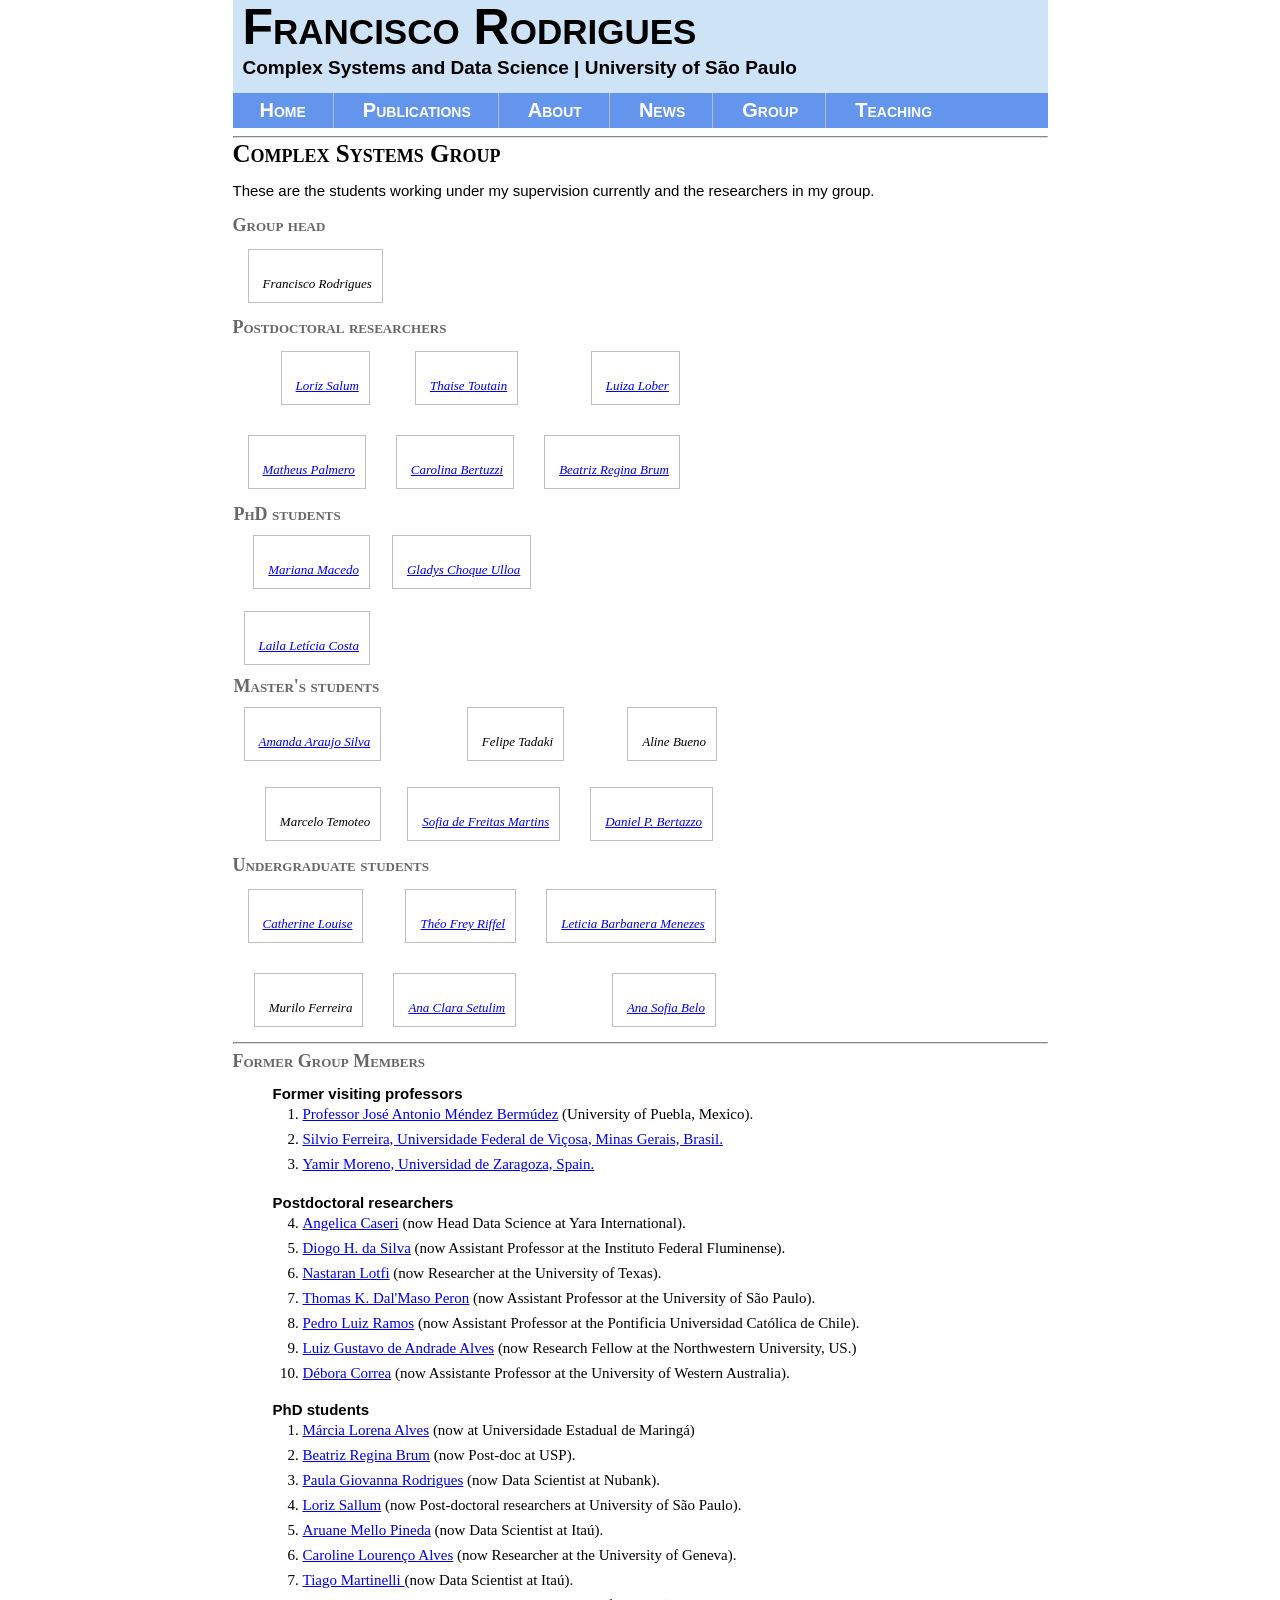
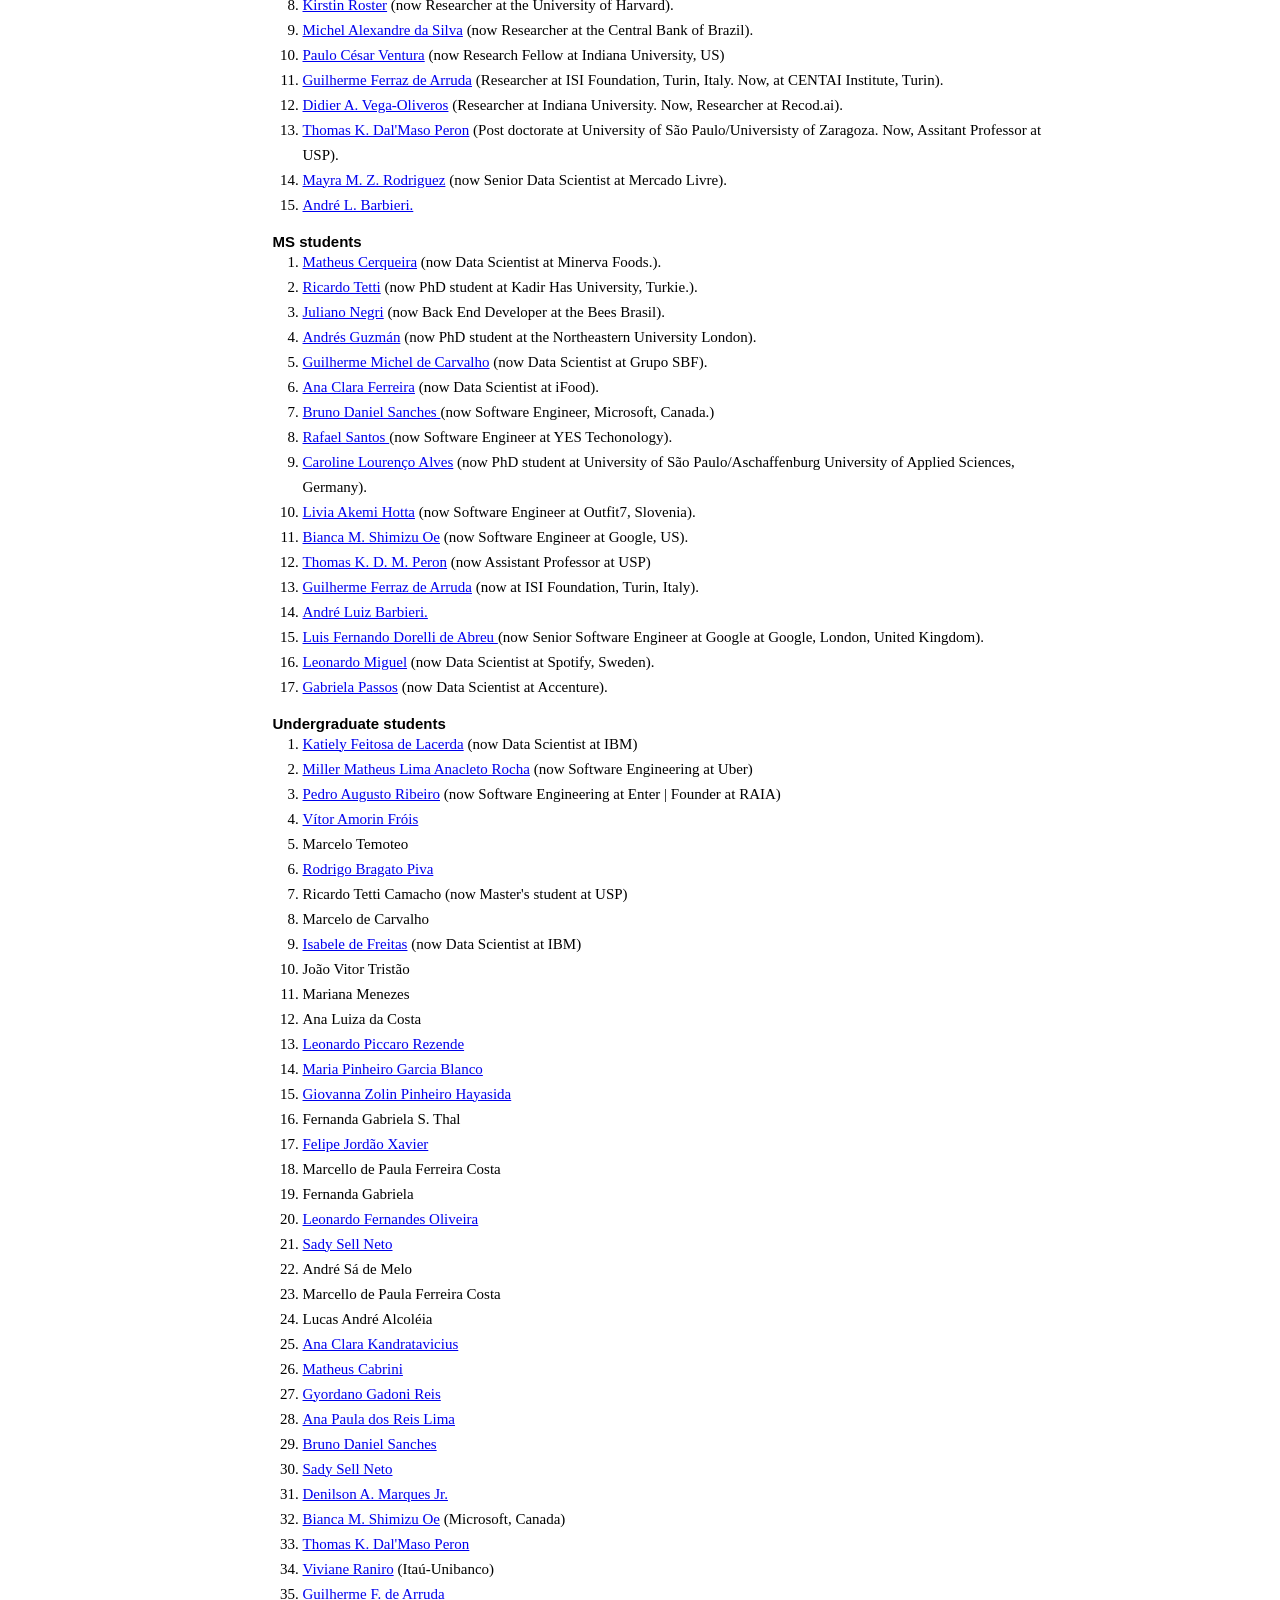
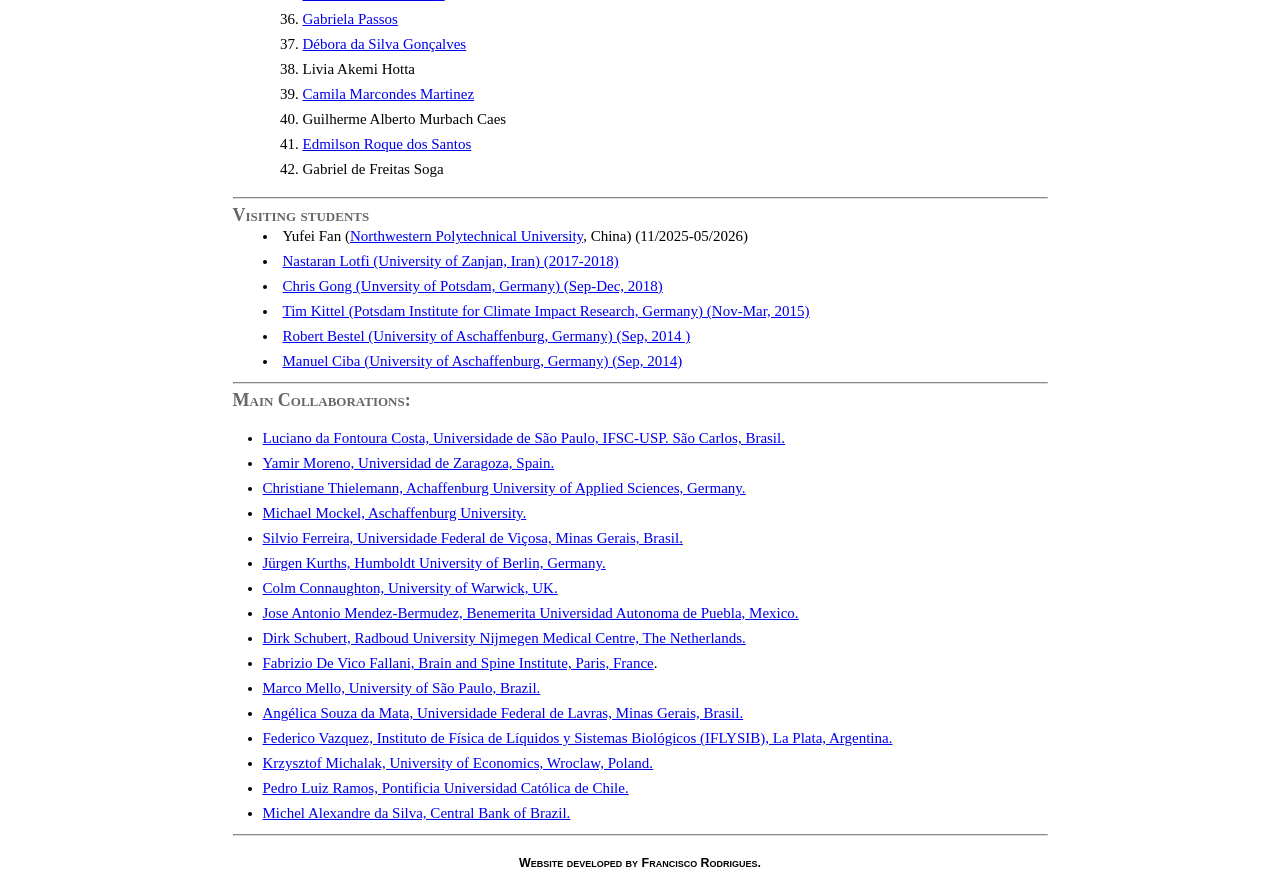
==== group.html @ 9300406d "Add files via upload" ====
<!DOCTYPE html>
<html lang="en">
  <header>
    <meta charset="UTF-8">
    <title>Francisco A. Rodrigues Website</title>
    <link rel="stylesheet" type="text/css" href="style.css">
  </header>

  <body>
        
   <h1 class="banner"> Francisco Rodrigues	  
	<subheader class="sb">
		<p>Complex Systems and Data Science |  University of São Paulo</p>
	</subheader>
	</h1>

	  
<! Menu />
    <nav>
      <ul>
        <li class="l1"><a href="index.html">Home</a></li>
        <li class="l1"><a href="publications.html">Publications</a></li>
        <li class="l1"><a href="about.html">About</a></li>
        <li class="l1"><a href="news.html">News</a></li>
        <li class="l1"><a href="group.html">Group</a></li>
        <li class="l1"><a href="teaching.html">Teaching</a></li>
        </ul>
    </nav>
	  
	  <hr>
<! ****************** />	  
	<rseclarge>Complex Systems Group</rseclarge>  <br><br>
	<ptext>These are the students working under my supervision currently and the researchers in my group.</ptext>
	  <br>
	  <br>
	  
      
	<table align="left" width=815px>
		<tbody>
			<tr><rsec>Group head</rsec></tr>
			<tr class='std'>
	
                <td class='std'>
					<figure>
						<img src="Figures/foto-25nova.jpg" alt="" title="" height="210" width="auto"; class = "student"/>
						<figcaption>Francisco Rodrigues</figcaption>
					</figure>
				</td>
			</tr>
		</table>
	  <br>
      
	<table align="left" width=815px>
        
		<tbody>
			<tr><rsec>Postdoctoral researchers</rsec></tr>
			<tr class='std'>
                
            <td>
                <figure>
				<img src="students/Loriz.jpeg" alt="" title="" class="figure" height="165" width="auto"/>
						<figcaption><a href="https://scholar.google.com.br/citations?user=68PpKMAAAAAJ&hl=pt-BR/" target="_blank">Loriz Salum</a></figcaption>
				</figure>						            
            </td>
                
            <td>
                <figure>
				<img src="students/thaise.jpg" alt="" title="" class="figure" height="165" width="auto"/>
						<figcaption><a href="https://scholar.google.com/citations?user=avYX0DcAAAAJ&hl=pt-BR/" target="_blank">Thaise Toutain</a></figcaption>
				</figure>						            
            </td>
                                
				<td class='std'>
					<figure>
						<img src="students/luiza-lober.png" alt="" title="" height="165" width="auto"; class = "student"/>
						<figcaption><a href="https://scholar.google.com/citations?user=IzKOyzIAAAAJ&hl=pt-BR" target="_blank">Luiza Lober</a></figcaption>
					</figure>
				</td>
            </tr>
            <tr>

                <td class='std'>
					<figure>
						<img src="students/matheus-palmero.jpg" alt="" title="" height="165" width="auto"; class = "student"/>
						<figcaption><a href="https://bv.fapesp.br/pt/pesquisador/170763/matheus-palmero-silva/" target="_blank"> Matheus Palmero</a></figcaption>
					</figure>
				</td>       
                
                <td class='std'>
					<figure>
						<img src="students/carolina.jpg" alt="" title="" height="165" width="auto"; class = "student"/>
						<figcaption><a href="https://www.linkedin.com/in/carolina-bertuzzi/" target="_blank"> Carolina Bertuzzi</a></figcaption>
					</figure>
				</td>
				
            	<td class='std'>
					<figure>
						<img src="students/beatriz2.jpg" alt="" title="" class="student" height="165" width="auto"/>
                        <figcaption><a href="https://www.linkedin.com/in/beatriz-regina-brum-695421302/?originalSubdomain=br" target="_blank">Beatriz Regina Brum</a></figcaption>
					</figure>						
				</td>	

            </tr>
		  </tbody>
		</table>
	  	<! ****************** />	    
      

	<table align="left" width=815px>
		<tbody>
            <tr><td><rsec>PhD students</rsec> </td></tr>
			<tr class='std'>

            <td align="center">
					<div>
						<figure>
							<img src="students/mariana.jpg" alt="" title="" class="figure" height="165" width="auto"/>
							 <figcaption><a href="https://www.linkedin.com/in/mariana-macedo-dos-santos/?originalSubdomain=br" target="_blank">Mariana Macedo</a></figcaption>
						</figure>						
					</div>										
			</td>
                
            <td align="center">
					<div>
						<figure>
							<img src="students/gladys.jpg" alt="" title="" class="figure" height="165" width="auto"/>
							 <figcaption><a href="https://www.linkedin.com/in/gladys-choque-ulloa/" target="_blank">Gladys Choque Ulloa</a></figcaption>
						</figure>						
					</div>										
			</td>

            </tr>
            <tr>

                
                <td align="center">
					<div>
						<figure>
							<img src="students/laila.jpg" alt="" title="" class="figure" height="165" width="auto"/>
							 <figcaption><a href="https://www.linkedin.com/in/laila-let%C3%ADcia-da-silva-costa-7508a2193/" target="_blank">Laila Letícia Costa</a></figcaption>
						</figure>						
					</div>										
			</td>

            </tr>
    </tbody>
	 </table>
	  <! ****************** />	  
  
	  <! TABLE />
	<table align="left" width=815px>
		<tbody> 
			<!*********************************************/>
			<tr><td><rsec>Master's students</rsec></td>  </tr>
			<tr> <!row in html table>
				<! First column of the table/>

				<td align="center">
					<div>
						<figure>
							<img src="students/amanda.jpg" alt="" title="" class="figure" height="165" width="auto"/>
                            <figcaption><a href="https://br.linkedin.com/in/amanda-araujo-silva" target="_blank">Amanda Araujo Silva</a></figcaption>
						</figure>						
					</div>										
				</td>
                
                <td align="center">
					<div>
						<figure>
							<img src="students/unknown.gif" alt="" title="" class="figure" height="165" width="auto"/>
							<figcaption>Felipe Tadaki</figcaption>
						</figure>						
					</div>										
				</td>   
				
			<td align="center">
					<div>
						<figure>
							<img src="students/unknown-woman.jpg" alt="" title="" class="figure" height="165" width="auto"/>
							<figcaption>Aline Bueno</figcaption>
						</figure>						
					</div>										
			</td>
				
			</tr>
			<tr>
            <td align="center">
					<div>
						<figure>
							<img src="students/unknown.gif" alt="" title="" class="figure" height="165" width="auto"/>
							<figcaption>Marcelo Temoteo</figcaption>
						</figure>						
					</div>										
			</td>
                
            	<td class='std'>
					<figure>
						<img src="students/sofia.jpg" alt="" title="" class="student" height="165" width="auto"/>
                        <figcaption><a href="https://www.linkedin.com/in/sofia-defreitas/" target="_blank">Sofia de Freitas Martins</a></figcaption>
					</figure>						
				</td>	
				
				<td class='std'>
					<figure>
						<img src="students/daniel.jpg" alt="" title="" class="student" height="165" width="auto"/>
                        <figcaption><a href="https://www.linkedin.com/in/daniel-bertazzo-19738b1a1/" target="_blank">Daniel P. Bertazzo</a></figcaption>
					</figure>						
				</td>	

            </tr>    
		</tbody>			
	  </table>
	  
	  	 <br>
	  <table align="left" width=815px>
		<tbody>
			<tr><rsec>Undergraduate students</rsec></tr>
			<tr class='std'>

    
            <td class='std'>
					<figure>
						<img src="students/catherine.jpg" alt="" title="" height="165" width="auto"; class = "student"/>
						<figcaption><a href="https://www.linkedin.com/in/catherine-louise-ribeiro/" target="_blank">Catherine Louise</a></figcaption>
					</figure>
            </td>
                <td class='std'>
					<figure>
						<img src="students/theo.jpg" alt="" title="" height="165" width="auto"; class = "student"/>
						<figcaption><a href="https://www.linkedin.com/in/theoriffel/" target="_blank">Théo Frey Riffel</a></figcaption>
					</figure>
                </td>     
                <td class='std'>
					<figure>
						<img src="students/leticia2.jpg" alt="" title="" height="165" width="auto"; class = "student"/>
						<figcaption><a href="https://www.linkedin.com/in/leticiabarbanera/" target="_blank">Leticia Barbanera Menezes</a></figcaption>
					</figure>
                </td>        
            </tr>      	
			<tr>
			  <td class='std'>
					<figure>
						<img src="students/unknown.gif" alt="" title="" height="165" width="auto"; class = "student"/>
						<figcaption>Murilo Ferreira</figcaption>
					</figure>
                </td>        
			
				<td class='std'>
					<figure>
						<img src="students/ana-clara" alt="" title="" height="165" width="auto"; class = "student"/>
						<figcaption><a href="https://www.linkedin.com/in/ana-clara-setulim-b22707291/" target="_blank">Ana Clara Setulim</a></figcaption>
					</figure>
                </td>      
				
							<td class='std'>
					<figure>
						<img src="students/ana-sofia.png" alt="" title="" height="165" width="auto"; class = "student"/>
						<figcaption><a href="https://www.linkedin.com/in/ana-sofia-damasceno" target="_blank">Ana Sofia Belo</a></figcaption>
					</figure>
                </td>     
			</tr>
          </tbody>
		</table>
      <br>
      
	<! ****************** />	    
    <hr>
	
	  <rsec>Former Group Members</rsec>  
      <br>
      
      <ol>	  
	  <b>Former visiting professors</b>
         <li class="cv"><a href="http://www.ifuap.buap.mx/~jmendezb" target="_blank">Professor José Antonio Méndez Bermúdez</a> (University of Puebla, Mexico).</li>
		 <li class="cv"><a href="https://scholar.google.com/citations?user=Xx87EkYAAAAJ&hl=en" target="_blank"> Silvio Ferreira, Universidade Federal de Viçosa, Minas Gerais, Brasil.</a></li>
   	     <li class="cv"><a href="http://cosnet.bifi.es/people/yamir-moreno/" target="_blank"> Yamir Moreno, Universidad de Zaragoza, Spain. </a></li>

      <br>
        <b>Postdoctoral researchers</b>

		<li class="cv"><a href="https://www.linkedin.com/in/angelica-n-caseri-ph-d-2a19aa4b/" target="_blank">Angelica Caseri</a> (now Head Data Science at Yara International).</li>
          
        <li class="cv"><a href="https://bv.fapesp.br/pt/bolsas/198302/localizacao-em-processos-de-espalhamento-em-redes-complexas/" target="_blank">Diogo H. da Silva</a> (now Assistant Professor at the Instituto Federal Fluminense).</li>


        <li class="cv"><a href="https://bv.fapesp.br/pt/pesquisador/712083/nastaran-lotfi" target="_blank">Nastaran Lotfi</a> (now Researcher at the University of Texas).</li>

          
        <li class="cv"><a href="https://bv.fapesp.br/en/bolsas/173077/analysis-of-epidemic-and-synchronization-processes-in-complex-networks/" target="_blank">Thomas K. Dal'Maso Peron</a> (now Assistant Professor at the University of São Paulo).</li>
          
        <li class="cv"><a href="https://scholar.google.com/citations?user=gEfFWzQAAAAJ&hl=en" target="_blank">Pedro Luiz Ramos</a> (now Assistant Professor at the Pontificia Universidad Católica de Chile).</li>
          
        <li class="cv"><a href="https://lgaalves.github.io/" target="_blank">Luiz Gustavo de Andrade Alves</a> (now Research Fellow at the Northwestern University, US.)</li>
          
         <li class="cv"><a href="http://research-repository.uwa.edu.au/en/persons/debora-correa(4aa94fd8-29d1-417f-878b-91046597687f)/publications.html" target="_blank">Débora Correa</a> (now Assistante Professor at the University of Western Australia).</li>
	  </ol>
	  <ol>
	  	   <b>PhD students</b>
                
		<li class="cv"><a href="http://orcid.org/0000-0002-1098-1944" target="_blank">Márcia Lorena Alves</a> (now at Universidade Estadual de Maringá)</li>
 
		  
        <li class="cv"><a href="https://www.linkedin.com/in/beatriz-regina-brum-695421302" target="_blank">Beatriz Regina Brum</a> (now Post-doc at USP).</li>

		  
        <li class="cv"><a href="https://www.linkedin.com/in/paulagiovanna" target="_blank">Paula Giovanna Rodrigues</a> (now Data Scientist at Nubank).</li>
          
        <li class="cv"><a href="https://scholar.google.com.br/citations?user=68PpKMAAAAAJ&hl=pt-BR/" target="_blank">Loriz Sallum</a> (now Post-doctoral researchers at University of São Paulo).</li>

          
         <li class="cv"><a href="https://bv.fapesp.br/pt/pesquisador/578936/aruane-mello-pineda/" target="_blank">Aruane Mello Pineda</a> (now Data Scientist at Itaú).</li>
          
         <li class="cv"><a href="http://buscatextual.cnpq.br/buscatextual/visualizacv.do?id=K4439592A2" target="_blank">Caroline Lourenço Alves</a> (now Researcher at the University of Geneva).</li>
          
          <li class="cv"><a href="https://bv.fapesp.br/pt/bolsas/182595/reconstrucao-de-redes-complexas-atraves-de-informacao-causal" target="_blank">Tiago Martinelli </a>(now Data Scientist at Itaú).</li> 
          
         <li class="cv"><a href="https://scholar.google.com/citations?user=dSmNi-AAAAAJ&hl=en" target="_blank">Kirstin Roster</a> (now Researcher at the University of Harvard).</li>
          
         <li class="cv"><a href="https://scholar.google.com/citations?user=WYlFYPEAAAAJ&hl=en" target="_blank">Michel Alexandre da Silva</a> (now Researcher at the Central Bank of Brazil).</li>
          
          <li class="cv"><a href="https://scholar.google.com.br/citations?user=LNQ26BcAAAAJ&hl=pt-BR" target="_blank">Paulo César Ventura</a> (now Research Fellow at Indiana University, US)</li>
        
          <li class="cv"><a href="https://www.researchgate.net/profile/Guilherme_Ferraz_de_Arruda" target="_blank"> Guilherme Ferraz de Arruda</a> (Researcher at ISI Foundation, Turin, Italy. Now, at CENTAI Institute, Turin).</li>
          
		  <li class="cv"><a href="https://scholar.google.com/citations?user=NGEqrT0AAAAJ&hl=en" target="_blank"> Didier A. Vega-Oliveros</a> (Researcher at Indiana University. Now, Researcher at Recod.ai).
		  </li>
          
		  <li class="cv"><a href="https://www.researchgate.net/profile/Thomas_Peron" target="_blank">Thomas K. Dal'Maso Peron</a> (Post doctorate at University of São Paulo/Universisty of Zaragoza. Now, Assitant Professor at USP).
              
		  </li>
		  <li class="cv"><a href="https://www.linkedin.com/in/mayra-mercedes-zegarra-pimenta-6b7194154/" target="_blank">Mayra M. Z. Rodriguez</a> (now Senior Data Scientist at Mercado Livre).
              
          <li class="cv"><a href="https://scholar.google.com/citations?user=tylaKAMAAAAJ&hl=pt-BR" target="_blank">André L. Barbieri.</a> 
		  </li>
      </ol>
      
	  <ol>
		  <b>MS students</b>
		  
          <li class="cv"><a href="https://bv.fapesp.br/pt/pesquisador/715203/matheus-victal-cerqueira/" target="_blank">Matheus Cerqueira</a> (now Data Scientist at Minerva Foods.).</li>
                  
          <li class="cv"><a href="https://bv.fapesp.br/pt/pesquisador/720683/ricardo-tetti-camacho/" target="_blank">Ricardo Tetti</a> (now PhD student at Kadir Has University, Turkie.).</li>

          <li class="cv"><a href="https://www.linkedin.com/in/julianodnegri/?originalSubdomain=br" target="_blank">Juliano Negri</a> (now Back End Developer at the Bees Brasil).</li>
          
          <li class="cv"><a href="https://bv.fapesp.br/pt/bolsas/201752/processos-epidemicos-nao-markovianos-em-redes-complexas" target="_blank">Andrés Guzmán</a> (now PhD student at the Northeastern University London).</li>
          
          <li class="cv"><a href="https://www.teses.usp.br/teses/disponiveis/104/104131/tde-07062022-132235/pt-br.php" target="_blank">Guilherme Michel de Carvalho</a> (now Data Scientist at Grupo SBF).</li>
          
          <li class="cv"><a href="https://www.linkedin.com/in/ana-clara-kandratavicius-ferreira-64654b111" target="_blank">Ana Clara Ferreira</a> (now Data Scientist at iFood).</li>
          
         <li class="cv"><a href="https://bv.fapesp.br/en/bolsas/163599/propagation-of-epidemics-and-rumors-in-adaptative-networks/" target="_blank">Bruno Daniel Sanches </a>(now Software Engineer, Microsoft, Canada.)</li>
          
          <li class="cv"><a href="https://www.linkedin.com/in/rafael-j-pagliuca-dos-santos-7a08b9a1" target="_blank">Rafael Santos </a>(now Software Engineer at YES Techonology).</li>
          
          <li class="cv"><a href="http://buscatextual.cnpq.br/buscatextual/visualizacv.do?id=K4439592A2" target="_blank">Caroline Lourenço Alves</a> (now PhD student at University of São Paulo/Aschaffenburg University of Applied Sciences, Germany).
          </li>
          
		  <li class="cv"><a href="https://www.linkedin.com/in/livia-akemi-h-78975965/" target="_blank">Livia Akemi Hotta</a> (now Software Engineer at Outfit7, Slovenia).</li>
          
		  <li class="cv"><a href="https://www.linkedin.com/in/bimaoe/" target="_blank"> Bianca M. Shimizu Oe</a> (now Software Engineer at Google, US).</li>
          
		  <li class="cv"><a href="https://www.researchgate.net/profile/Thomas_Peron" target="_blank">Thomas K. D. M. Peron</a> (now Assistant Professor at USP)</li>
        <li class="cv"><a href="https://www.researchgate.net/profile/Guilherme_Ferraz_de_Arruda" target="_blank"> Guilherme Ferraz de Arruda</a> (now at ISI Foundation, Turin, Italy).</li>
          
          <li class="cv"><a href="https://scholar.google.com/citations?user=tylaKAMAAAAJ&hl=pt-BR" target="_blank">André Luiz Barbieri.</a></li>
          
		  <li class="cv"><a href="https://www.linkedin.com/in/lfdorelli/" target="_blank"> Luis Fernando Dorelli de Abreu </a> (now Senior Software Engineer at Google at Google, London, United Kingdom).</li>

		  <li class="cv"><a href="https://www.linkedin.com/in/leonardoalvesmiguel/?originalSubdomain=br" target="_blank">Leonardo Miguel</a> (now Data Scientist at Spotify, Sweden).</li>
           
        <li class="cv"><a href="https://www.linkedin.com/in/gabriela-passos-22020487/" target="_blank">Gabriela Passos</a> (now Data Scientist at  Accenture).</li>

	  </ol>
	  <ol>
		  <b>Undergraduate students</b>   
		  <li class="cv"><a href="https://www.linkedin.com/in/katielylacerda/">Katiely Feitosa de Lacerda</a> (now Data Scientist at IBM)</li>
		  <li class="cv"><a href="https://www.linkedin.com/in/anacletomiller">Miller Matheus Lima Anacleto Rocha</a> (now Software Engineering at Uber)</li>
          <li class="cv"><a href="https://www.linkedin.com/in/pedroaurgomes/">Pedro Augusto Ribeiro</a> (now Software Engineering at Enter | Founder at RAIA)</li>
          <li class="cv"><a href="https://bv.fapesp.br/pt/pesquisador/732296/vitor-amorim-frois/">Vítor Amorin Fróis</a></li>
          <li class="cv">Marcelo Temoteo</li>
          <li class="cv"><a href="https://bv.fapesp.br/pt/bolsas/196342/predicao-de-conexoes-em-redes-de-colaboracao-cientifica/">Rodrigo Bragato Piva</a></li>
          <li class="cv">Ricardo Tetti Camacho (now Master's student at USP)</li>
          <li class="cv">Marcelo de Carvalho</li>
          <li class="cv"><a href="https://bv.fapesp.br/en/bolsas/193044/seasonal-diseases-on-complex-networks/">Isabele de Freitas</a> (now Data Scientist at IBM)</li>
          <li class="cv">João Vitor Tristão</li>
          <li class="cv">Mariana Menezes</li>
          <li class="cv">Ana Luiza da Costa</li>
          <li class="cv"><a href="https://www.linkedin.com/in/leonardopiccaro/?originalSubdomain=br">Leonardo Piccaro Rezende</a></li>
          <li class="cv"><a href="https://bv.fapesp.br/pt/pesquisador/697441/maria-pinheiro-garcia-blanco/">Maria Pinheiro Garcia Blanco</a></li>
          <li class="cv"><a href="https://www.linkedin.com/in/giovanna-zolin-p-hayasida-15175816b/?originalSubdomain=br">Giovanna Zolin Pinheiro Hayasida</a></li>
          <li class="cv">Fernanda Gabriela S. Thal</li>
          <li class="cv"><a href="https://www.linkedin.com/in/felipe-jord%C3%A3o-xavier-935793169/?originalSubdomain=br">Felipe Jordão Xavier</a></li>
          <li class="cv">Marcello de Paula Ferreira Costa</li>
          <li class="cv">Fernanda Gabriela</li>  
          <li class="cv"><a href="https://www.linkedin.com/in/leonardo-fernandes-425a5b148/">Leonardo Fernandes Oliveira</a></li>
		  <li class="cv"><a href="http://bv.fapesp.br/en/bolsas/165259/development-of-a-parallel-library-for-calculation-of-measures-in-complex-networks">Sady Sell Neto</a></li>
		  <li class="cv">André Sá de Melo</li>
          <li class="cv">Marcello de Paula Ferreira Costa</li>
          <li class="cv">Lucas André Alcoléia</li>
		  <li class="cv"><a href="https://www.linkedin.com/in/ana-clara-kandratavicius-ferreira-64654b111" target="_blank">Ana Clara Kandratavicius</a></li>
		  <li class="cv"><a href="https://github.com/matheuscabrini" target="_blank">Matheus Cabrini</a></li>
		  <li class="cv"><a href = "http://www.bv.fapesp.br/pt/pesquisador/683445/gyordano-gadoni-reis/" target="_blank"> Gyordano Gadoni Reis</a></li>
		  <li class="cv"><a href="http://www.bv.fapesp.br/en/pesquisador/683093/ana-paula-dos-reis-lima/" target="_blank">Ana Paula dos Reis Lima</a></li>
		  <li class="cv"><a href="http://www.bv.fapesp.br/pt/pesquisador/682627/bruno-daniel-sanches-da-silva/" target="_blank">Bruno Daniel Sanches</a></li>
		  <li class="cv"><a href="http://www.bv.fapesp.br/en/bolsas/165259/development-of-a-parallel-library-for-calculation-of-measures-in-complex-networks/" target="_blank">Sady Sell Neto</a></li>
		  <li class="cv"><a href="http://www.bv.fapesp.br/en/pesquisador/680843/denilson-antonio-marques-junior/" target="_blank">Denilson A. Marques Jr.</a></li>
		  <li class="cv"><a href="http://www.bv.fapesp.br/en/pesquisador/106745/bianca-madoka-shimizu-oe/" target="_blank"> Bianca M. Shimizu Oe</a> (Microsoft, Canada)</li>
		  <li class="cv"><a href="https://www.researchgate.net/profile/Thomas_Peron" target="_blank">Thomas K. Dal'Maso Peron</a></li>
		  <li class="cv"><a href="https://www.linkedin.com/in/viviane-raniro-59299428" target="_blank"> Viviane Raniro</a> (Itaú-Unibanco)</li>
		  <li class="cv"><a href="https://www.researchgate.net/profile/Guilherme_Ferraz_de_Arruda" target="_blank">Guilherme F. de Arruda</a></li>
		  <li class="cv"> <a href="https://www.linkedin.com/in/gabriela-passos-22020487/" target="_blank">Gabriela Passos</a></li>
		  <li class="cv"><a href="https://www.linkedin.com/in/d%25C3%25A9bora-gon%25C3%25A7alves-15ba712a/?ppe=1" target="_blank">Débora da Silva Gonçalves</a></li>
		  <li class="cv">Livia Akemi Hotta</li>
		  <li class="cv"><a href="https://www.linkedin.com/in/camilamarcondesmartinez/?ppe=1" target="_blank">Camila Marcondes Martinez</a></li>
		  <li class="cv">Guilherme Alberto Murbach Caes</li>
		  <li class="cv"><a href="https://bv.fapesp.br/en/pesquisador/672142/edmilson-roque-dos-santos/" target="_blank">Edmilson Roque dos Santos</a></li>
		  <li class="cv">Gabriel de Freitas Soga</li>
		  </ol>
	  
	  <hr>
      
      <rsec>Visiting students</rsec>  
	  <li class="cv">Yufei Fan (<a href="https://en.nwpu.edu.cn" target="_blank">Northwestern Polytechnical University</a>, China) (11/2025-05/2026)</li>  
		  <li class="cv"><a href="https://www.researchgate.net/profile/Nastaran_Lotfi" target="_blank">Nastaran Lotfi (University of Zanjan, Iran) (2017-2018)</a></li>
           <li class="cv"><a href="http://www.stat.physik.uni-potsdam.de/~cgong/website/index.php?id=home" target="_blank">Chris Gong (Unversity of Potsdam, Germany) (Sep-Dec, 2018)</a></li>
           <li class="cv"><a href="https://www.pik-potsdam.de/members/kittel" target="_blank">Tim Kittel (Potsdam Institute for Climate Impact Research, Germany) (Nov-Mar, 2015)</a></li>
	  	  <li class="cv"><a href="https://www.researchgate.net/profile/Robert_Bestel" target="_blank">Robert Bestel (University of Aschaffenburg, Germany) (Sep, 2014 )</a></li>
		  <li class="cv"><a href="https://www.researchgate.net/profile/Manuel_Ciba" target="_blank">Manuel Ciba (University of Aschaffenburg, Germany) (Sep, 2014)</a></li>
      <hr>

	  
	  <rsec>Main Collaborations:</rsec>  
	  <br><br>
	  <ul>
		  <li class="cv"><a href="http://cyvision.ifsc.usp.br/cyvision/" target="_blank">Luciano da Fontoura Costa, Universidade de São Paulo, IFSC-USP. São Carlos, Brasil. </a></li>		  
		  <li class="cv"><a href="http://cosnet.bifi.es/people/yamir-moreno/" target="_blank"> Yamir Moreno, Universidad de Zaragoza, Spain. </a></li>
		  <li class="cv"><a href="https://www.researchgate.net/profile/Christiane_Thielemann" target="_blank"> Christiane Thielemann, Achaffenburg University of Applied Sciences, Germany.</a></li>
          <li class="cv"><a href="https://www.th-ab.de/hochschule/organisation/person/prof-dr-michael-moeckel/" target="_blank"> Michael Mockel, Aschaffenburg University.</a></li>
	      <li class="cv"><a href="https://scholar.google.com/citations?user=Xx87EkYAAAAJ&hl=en" target="_blank"> Silvio Ferreira, Universidade Federal de Viçosa, Minas Gerais, Brasil.</a></li>
		  <li class="cv"><a href="https://www.pik-potsdam.de/members/kurths" target="_blank"> Jürgen Kurths, Humboldt University of Berlin, Germany.</a></li>
          <li class="cv"><a href="http://www.colmconnaughton.net" target="_blank"> Colm Connaughton, University of Warwick, UK.</a></li>
		  <li class="cv"><a href="http://www.ifuap.buap.mx/~jmendezb/" target="_blank"> Jose Antonio Mendez-Bermudez, Benemerita Universidad Autonoma de Puebla, Mexico.</a></li>
		  <li class="cv"><a href="http://www.mbfys.ru.nl/neuropi/index.htm?/members/dschubert" target="_blank">Dirk Schubert, Radboud University Nijmegen Medical Centre, The Netherlands.</a> </li>
		  <li class="cv"><a href="https://sites.google.com/site/devicofallanifabrizio/About" target="_blank">Fabrizio De Vico Fallani, Brain and Spine Institute, Paris, France</a>.</li>
		  <li class="cv"><a href="http://www.marcomello.org/" target="_blank">Marco Mello, University of São Paulo, Brazil.</a></li>
		  <li class="cv"><a href="https://scholar.google.com.br/citations?user=k0p-gpAAAAAJ&hl=en" target="_blank"> Angélica Souza da Mata, Universidade Federal de Lavras, Minas Gerais, Brasil.</a></li>
		  <li class="cv"><a href="https://fedevazmin.wordpress.com" target="_blank"> Federico Vazquez, Instituto de Física de Líquidos y Sistemas Biológicos (IFLYSIB), La Plata, Argentina.</a></li>
          <li class="cv"><a href="https://krzysztof-michalak.pl/" target="_blank"> Krzysztof Michalak, University of Economics, Wroclaw, Poland.</a></li>
           <li class="cv"><a href="https://scholar.google.com/citations?user=gEfFWzQAAAAJ&hl=en/" target="_blank"> Pedro Luiz Ramos, Pontificia Universidad Católica de Chile.</a></li>
          <li class="cv"><a href="https://scholar.google.com/citations?user=WYlFYPEAAAAJ&hl=en/" target="_blank"> Michel Alexandre da Silva, Central Bank of Brazil.</a></li>
	  </ul>

      
   <hr>
    
    
    <aside>
        <h5 align="center">Website developed by Francisco Rodrigues.</h5>
    </aside>

        
   </body>

</html>
---- style.css ----
@charset "UTF-8";


article, aside, footer, head, main, nav, section {
  display: block;
}

html, body, h1, h2, h3, ul, li, a, p, 
article, aside, footer, header, main, nav, section {
  padding: 0;
  margin: 0;
}

/* Title of the page*/
h1.banner{
  background-color:#CEE3F6;
  color: black;
  padding: 10px;
  font-size: 50px;
  font-family: Verdana, sans-serif;
  font-variant: small-caps;
  font-weight: bold;
  line-height: 35px; /*espacamento entre linhas*/
  margin: 0;
}

/* Define the sub-header style */
subheader.sb{
    padding: 0px;  /* altura da barra */
    margin: 0;
    font-family: Verdana, Sans-serif;
	font-size: 19px;
	font-variant: normal;	
	line-height: 30px;
}

/***********MAIN MENU ***/
/* Define the style of the main menu */
nav {
    list-style-type: none;
    margin: 0;
    padding: 0;
    overflow: hidden;
    text-align: left;
    background-color:#6495ED;
}

/* Format the text style of the main menu */
li.l1{
    float: left;
    display: inline;
    margin-left: 0px;
    margin-right: 2px;
    font-size: 20px;
    font-variant: small-caps;
    font-weight: bold;
    font-family: sans-serif;
	border-right: 1px solid #bbb;
}

/* Format the text style of the main menu */
li.l1 a {
    display: inline-block;
    color: white;
    text-align: center;
    padding: 6px 27px;  /* altura da barra */
    text-decoration: none;
}

/* the last item of the menu */
li:last-child {
    border-right: none;
}

/* Menu changes the color according to the mouse movement */
li.l1 a:hover {
    background-color:lightslategray;
}

/***********/


/* Define the body of the page */
body {
  width: 815px;
  margin-left: auto;
  margin-right: auto;
  background-color:white;
  font-family: Helvetica, Arial, sans-serif;
  font-size: 15px;
}

hr {/* horizontal bar */
    display: block;
    margin-top: 0.5em;
    margin-bottom: 0.5em;
    margin-left: auto;
    margin-right: auto;
    border-style: inset;
    border-width: 1px;
	border-color: gainsboro;
}

/****************** TABLE *********************/
/* Table */
table {
	display: table-row;
	border-collapse: collapse;
	border-style: outset;
	border-width: 0px;
}

tr.t1, td.t1 {
	width: 370px;
	height: auto;
    padding: 5px;
	border-style:hidden;
	/*background-color:#e6e6e6;	*/
	background-color:#F5F5F5;
}

tr.t2, td.t2 {
	width: 450px;
	height: 450px;
    padding: 10px;
	border-style:hidden;
	/*background-color: #e6e6e6;*/
	background-color:#F5F5F5;
	
}

tr.tm, td.tm {
	background-color:white;
	width=20px;
	height: 450px;
	padding: 3px;

}

tr.ml, td.ml {
	background-color:#white;
	border-style:hidden;

}

/****************** TABLE *********************/


/****************** MAIN TEXT *********************/

/* Main text of the page */
section {
  background-color: darkgray;
  margin-top: 10px;
  padding: 5px;
}


/* list on the main text */
li.l2{
    margin-left: 30px;
    margin-right: 5px;
    font-size: 15px;
    font-family: Georgia,Times,Times New Roman,serif;
	list-style-position: inside;	
	line-height: 25px; /*espacamento entre linhas*/
}

h10 {/*text describe the page */
	font-family: Georgia,Times,Times New Roman,serif;
	font-size: 15px;
	font-style: normal;
	font-variant: normal;
	line-height: 25px; /*espacamento entre linhas*/
	margin-left: 30px;

}

h11 {/* text under the photo*/
	font-family: Georgia,Times,Times New Roman,serif;
	font-size: 15px;
	font-style: normal;
	font-variant: normal;
	line-height: 20px; /*espacamento entre linhas*/
}

/****************** MAIN TEXT *********************/


aside{
	font-family: Arial,Times,Times New Roman,serif;
	font-size: 15px;
	font-style: normal;
	font-variant: small-caps;

}

psec{ /*publication year*/
	font-family: Verdana,Times,Times New Roman,serif;
	font-size: 18px;
	font-style: normal;
	font-variant:small-caps;
	font-weight: 400;
	line-height: 18px;
	font-weight: bold;
	color: #676769 ;
	margin-left: -30px;
}

/****** PUBLICATIONS ******/
li.lpub{
    margin-left: 0px;
    margin-right: 0px;
	font-family: Verdana,Times,Times New Roman,serif;
	list-style-position:outside;
	font-size: 13px;
}

me {
	font-family: Verdana,Times,Times New Roman,serif;
	font-size: 13px;
	font-style: normal;
	font-variant: normal;
	font-weight: 400;
	line-height: 18.5667px;
	color:cornflowerblue;
}

names {
	font-family: Verdana,Times,Times New Roman,serif;
	font-size: 13px;
	font-style: normal;
	font-variant: normal;
	font-weight: 400;
	line-height: 18.5667px;
	color:black;
}

jtitle{
	font-family: Verdana,Times,Times New Roman,serif;
	font-size: 15px;
	font-style: normal;
	font-variant: normal;
	font-weight: 400;
	line-height: 18.5667px;
	color:brown;
	font-weight: bold;
}

jjournal {
	font-family: Verdana,Times,Times New Roman,serif;
	font-size: 13px;
	font-style: normal;
	font-variant: normal;
	font-weight: 400;
	line-height: 18.5667px;
	font-weight: bold;
	color:darkblue

}

subm {
	font-family: Verdana,Times,Times New Roman,serif;
	font-size: 13px;
	font-style: normal;
	font-variant: normal;
	font-weight: 400;
	line-height: 18.5667px;
	font-weight:100;
	color:gray;

}


jlink{
	font-family: Verdana,Times,Times New Roman,serif;
	font-size: 13px;
	font-style: normal;
	font-variant: normal;
	font-weight: 400;
	line-height: 18.5667px;
	color:cornflowerblue;
}

/************ RESEARCH ***********/

rsec{ /*publication year*/
	font-family: Verdana,Times,Times New Roman,serif;
	font-size: 18px;
	font-style: normal;
	font-variant:small-caps;
	font-weight: 400;
	line-height: 18px;
	font-weight: bold;
	color: #676769 ;
	margin-left: 0px;
	text-align:left;
}

rseclarge{ /*publication year*/
	font-family: Verdana,Times,Times New Roman,serif;
	font-size: 25px;
	font-style: normal;
	font-variant:small-caps;
	font-weight: 400;
	line-height: 18px;
	font-weight: bold;
	color: black;
	margin-left: 0px;
	text-align:left;
}

ptext.text {
	font-family: Georgia,Times,Times New Roman,serif;
	font-size: 15px;
	font-style: normal;
	font-variant: normal;
	font-weight: 500;
	line-height: 15.4px;
	line-height: 25px; /*espacamento entre linhas*/
	text-align: justify;
	display:block;
	margin-left: 15px;
	margin-right: 10px;
	text-indent: 50px; /* espaco da primeira linha*/
}

prefs.refs {
	font-family: Georgia,Times,Times New Roman,serif;
	font-size: 15px;
	font-style: normal;
	font-variant: normal;
	font-weight: 500;
	line-height: 15.4px;
	line-height: 25px; /*espacamento entre linhas*/
	text-align: justify;
	display:block;
	margin-left: 10px;
	text-indent: 0px; /* espaco da primeira linha*/
}


/**** FIGURE ****/

figure {
	/*background: #b2b2b2;*/
	border: thin silver solid;
	display: block;
   	float: right;
   	padding: 10px;
   	margin: 10px 10px 10px 0;
   	text-align: center;
	font-style: italic;
	font-size: 13px;
	font-family: Georgia,Times,Times New Roman,serif;
	margin-left: 10px; 
	margin-right: 10px;		
}

figcaption{
	display:block;
	vertical-align: bottom;
	padding-left: 4px;
}



/***************** ABOUT ***********/

li.cv{
    margin-left: 30px;
    margin-right: 0px;
    font-size: 15px;
    font-family: Georgia,Times,Times New Roman,serif;
	list-style-position: outside;	
	line-height: 25px; /*espacamento entre linhas*/
}

figure.fig {
	/*background: #b2b2b2;*/
	border: thin silver solid;
	display: block;
   	float: right;
   	padding: 10px;
   	margin: 10px 10px 10px 0;
   	text-align: center;
	font-style: italic;
	font-size: 13px;
	font-family: Georgia,Times,Times New Roman,serif;
	margin-left: 10px; 
	margin-right: 10px;		
}


/******* GROUP ********/

tr.std, td.std {
	padding: 5px;
	border-style:hidden;
	/*background-color:#e6e6e6;	*/
	background-color:white;
	align-content: left;
}


figure.student {
	border: thin silver solid;
	display: block;
   	float: right;
   	padding: 0px;
   	margin: 0px 0px 0px 0px;
   	text-align: center;
	font-style: italic;
	font-size: 13px;
	font-family: Georgia,Times,Times New Roman,serif;
	margin-left: 0px; 
	margin-right: 0px;
}


/************* TEACHING *********/
li.teach{
    margin-left: 30px;
    margin-right: 5px;
    font-size: 15px;
    font-family: Georgia,Times,Times New Roman,serif;
	list-style-position: outside;	
	line-height: 25px; /*espacamento entre linhas*/
	
}




/*




aside {
  background-color: #bbbbbb;
  width: 270px;
  float: right;
  padding: 20px;
  margin-top: 10px;
}


footer {
  clear: both;
  background-color: #20416c;
  color: white;
  padding: 5px 20px;
}

*/







/*

h3 {
	font-family: Georgia,Times,Times New Roman,serif;
	font-size: 14px;
	font-style: normal;
	font-variant: normal;
	font-weight: 500;
	line-height: 15.4px;
}
p {
	font-family: Georgia,Times,Times New Roman,serif;
	font-size: 14px;
	font-style: normal;
	font-variant: normal;
	font-weight: 400;
	line-height: 20px;
}
blockquote {
	font-family: Georgia,Times,Times New Roman,serif;
	font-size: 21px;
	font-style: normal;
	font-variant: normal;
	font-weight: 400;
	line-height: 30px;
}
pre {
	font-family: Georgia,Times,Times New Roman,serif;
	font-size: 13px;
	font-style: normal;
	font-variant: normal;
	font-weight: 400;
	line-height: 18.5667px;
}
*/
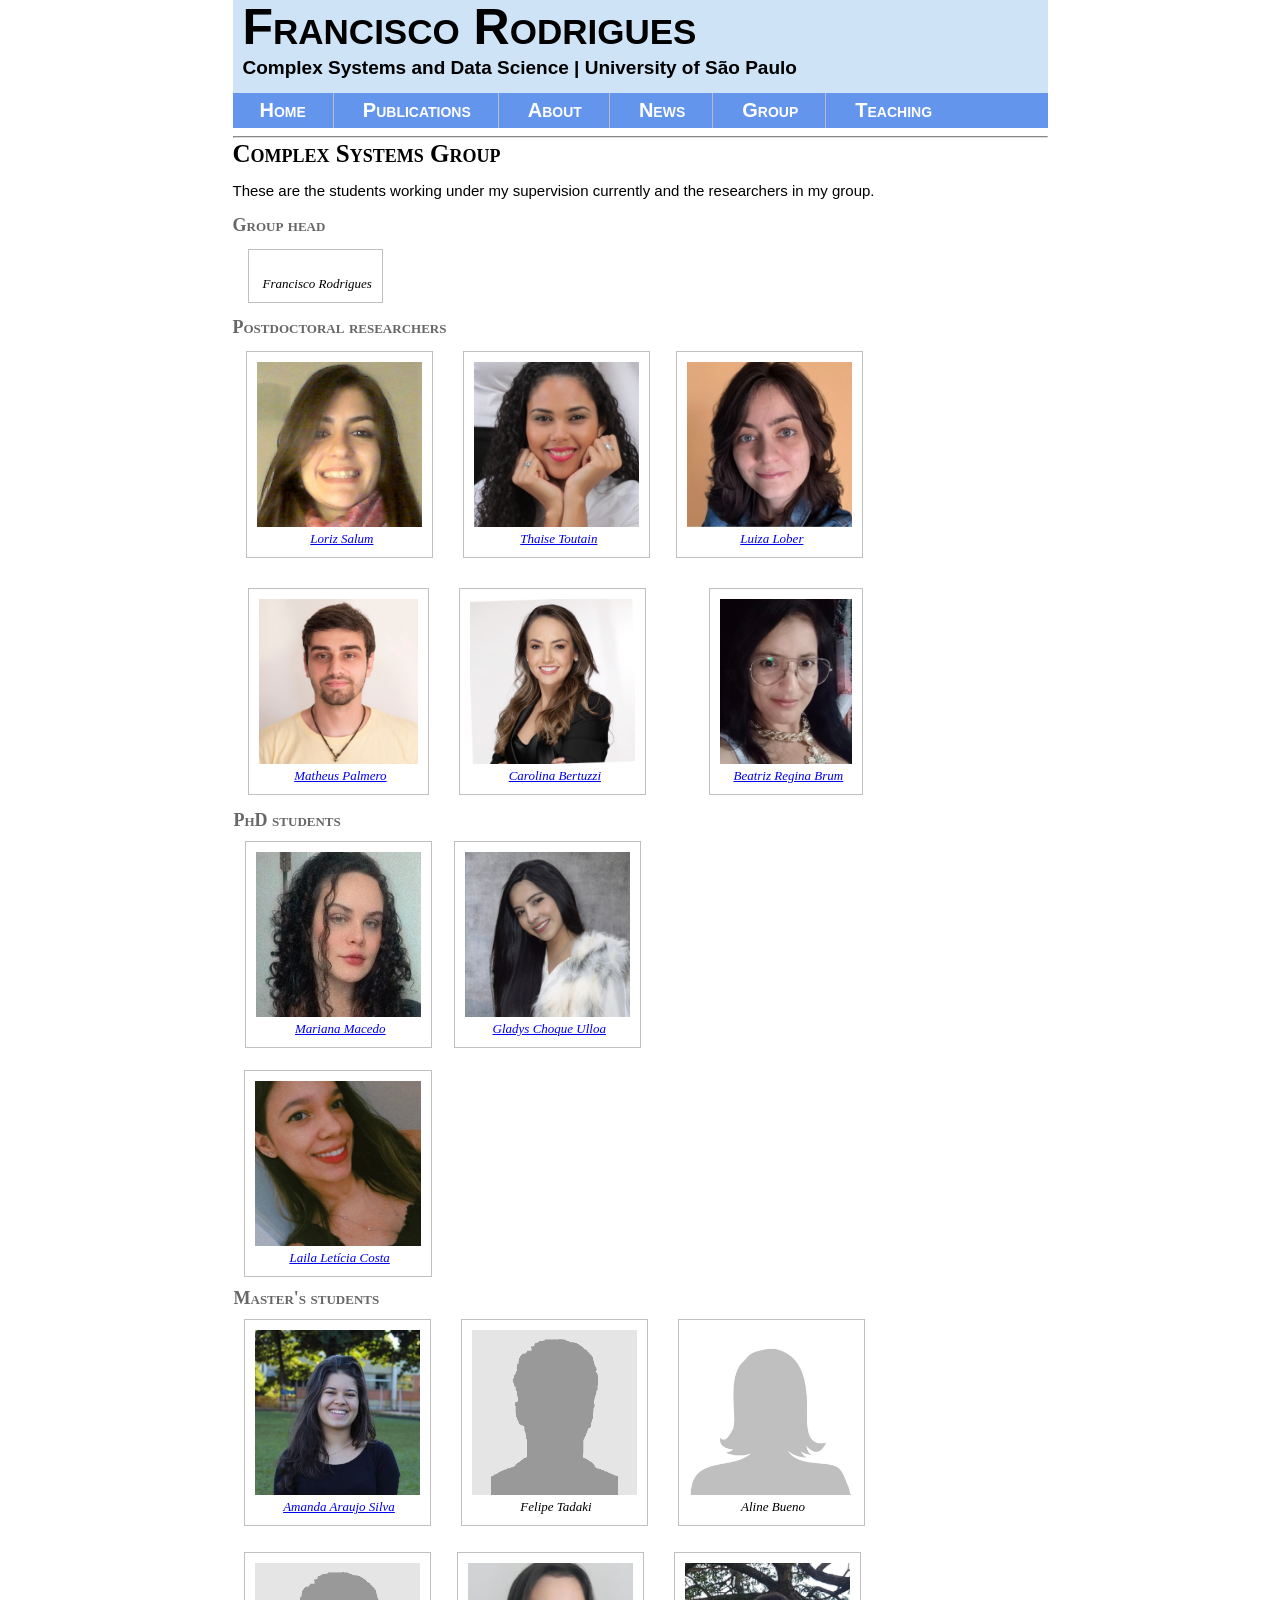
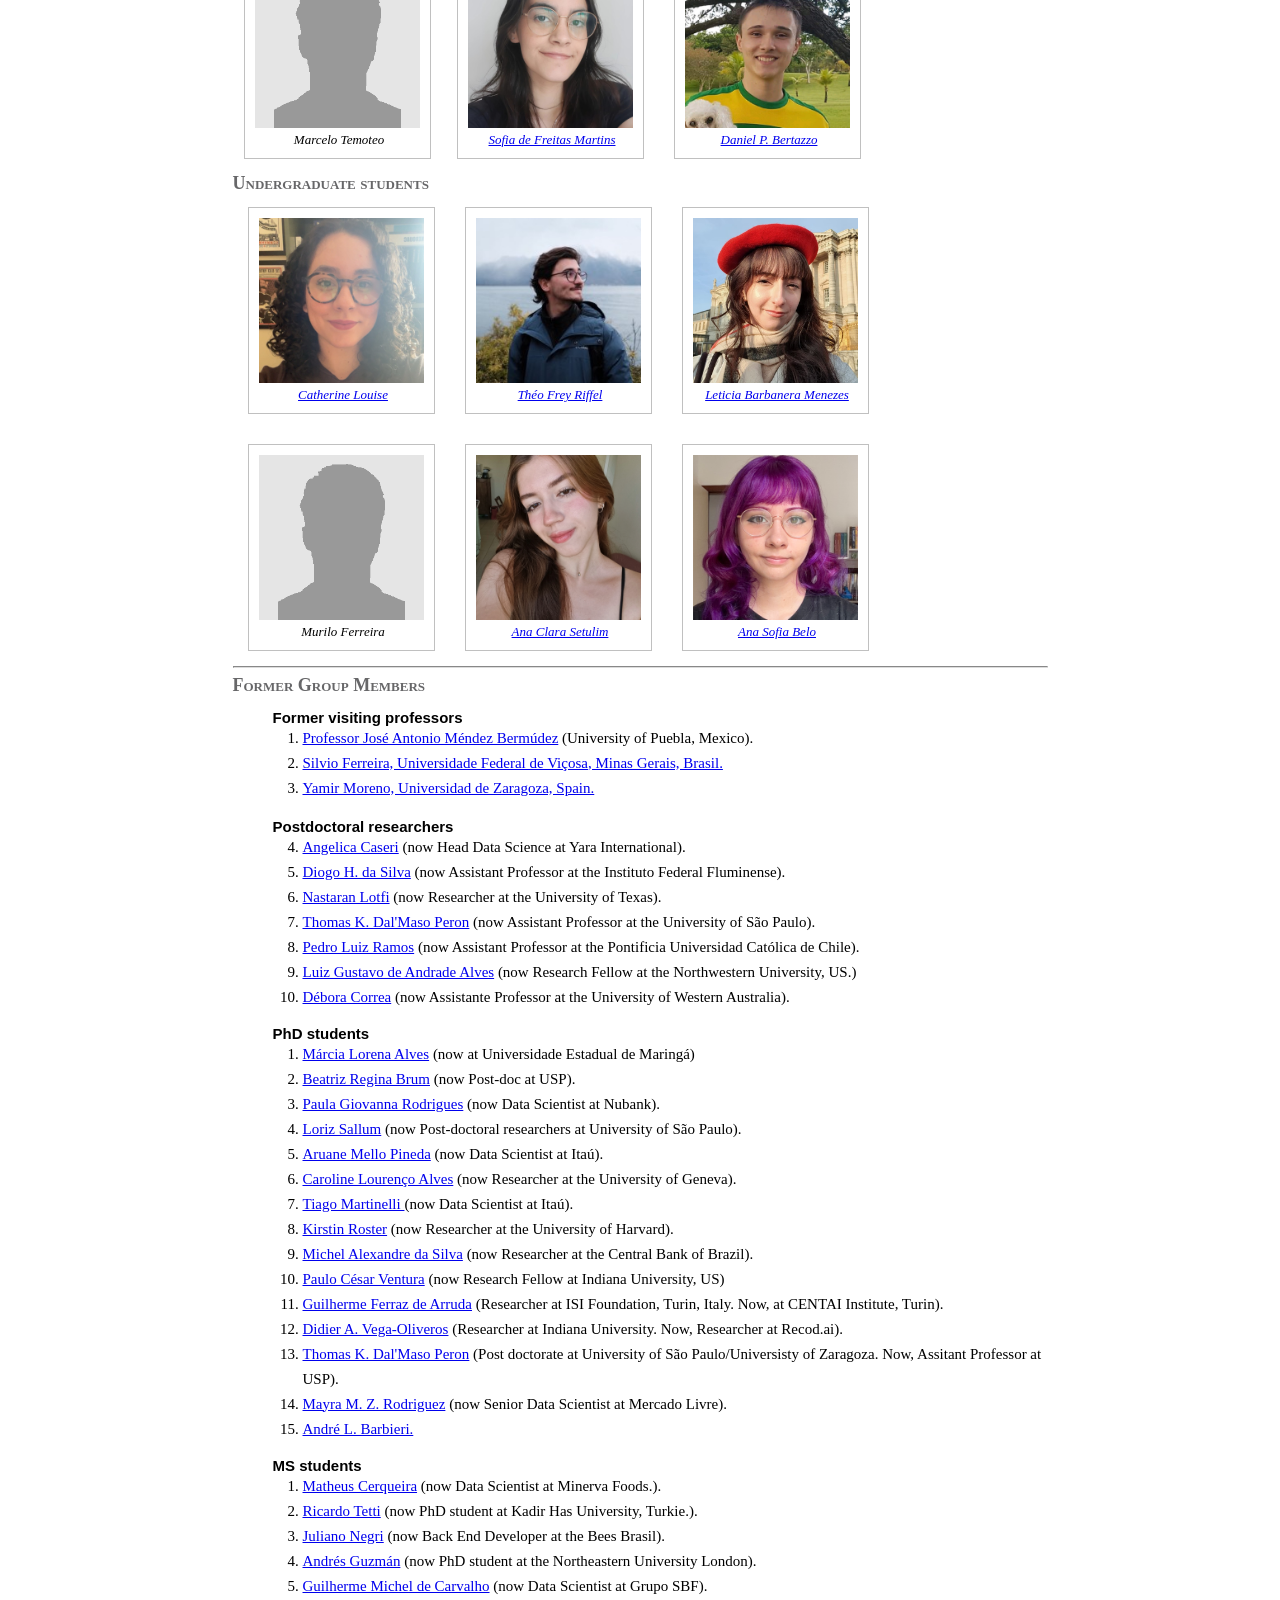
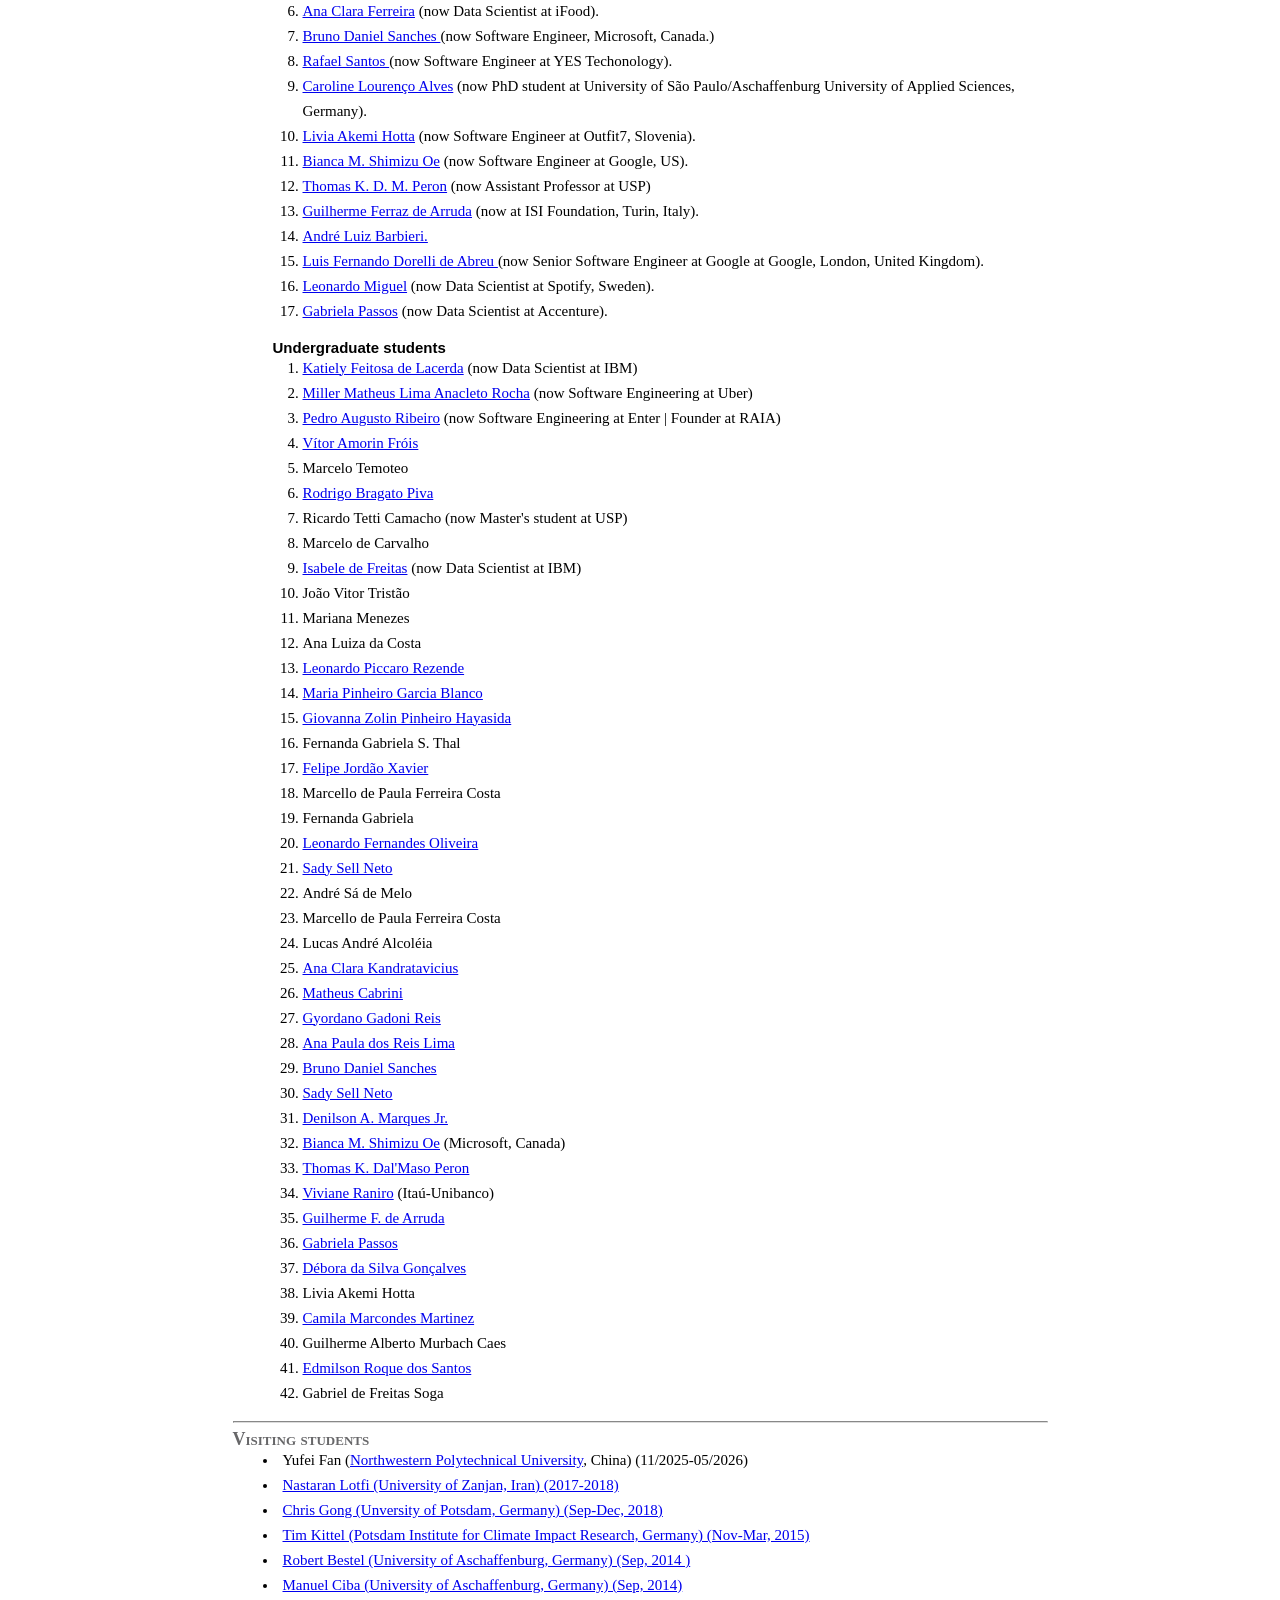
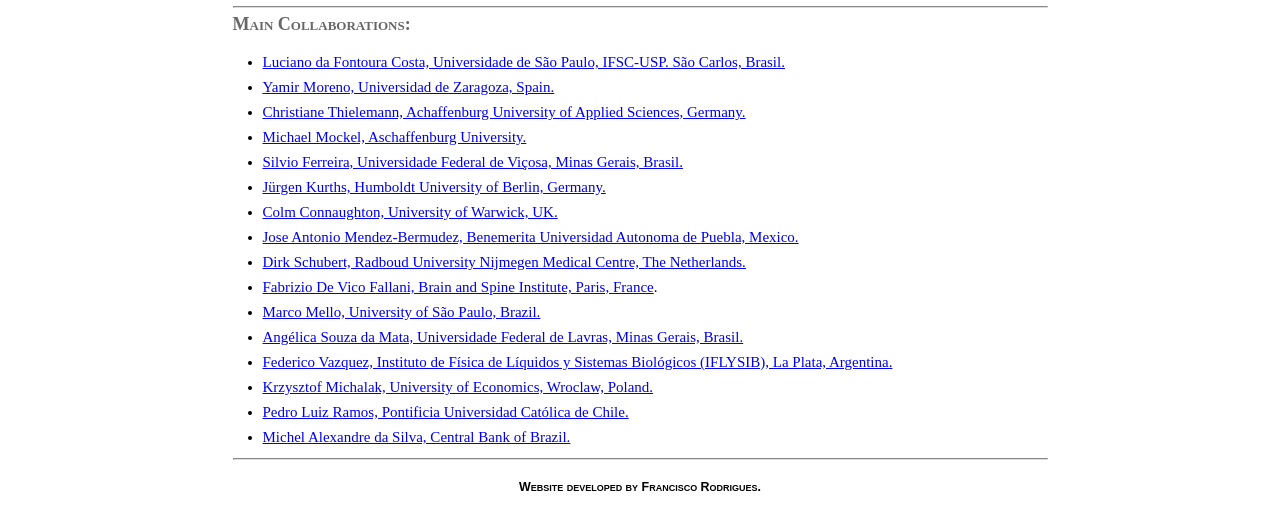
==== commit fcf68bb5: "Add files via upload" ====
--- a/group.html
+++ b/group.html
@@ -247,7 +247,7 @@
 			
 				<td class='std'>
 					<figure>
-						<img src="students/ana-clara" alt="" title="" height="165" width="auto"; class = "student"/>
+						<img src="students/ana-clara.png" alt="" title="" height="165" width="auto"; class = "student"/>
 						<figcaption><a href="https://www.linkedin.com/in/ana-clara-setulim-b22707291/" target="_blank">Ana Clara Setulim</a></figcaption>
 					</figure>
                 </td>      
